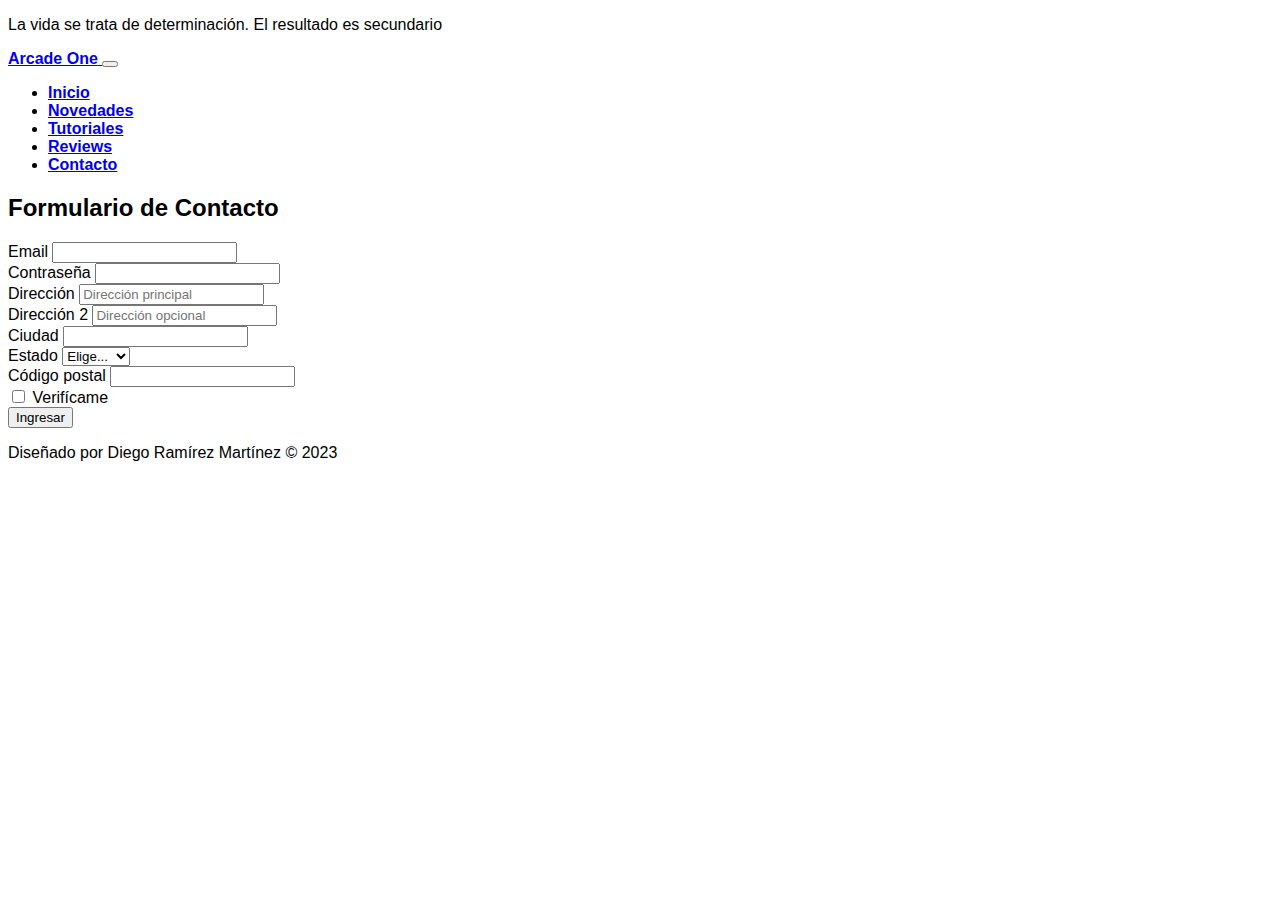
==== contacto.html @ 2f7d4e26 "segundaPreentregaCoder" ====
<!doctype html>
<html lang="en">

<head>
    <meta charset="utf-8">
    <meta name="viewport" content="width=device-width, initial-scale=1">

    <!-- Bootstrap CSS -->
    <link href="https://cdn.jsdelivr.net/npm/bootstrap@5.1.3/dist/css/bootstrap.min.css" rel="stylesheet"
        integrity="sha384-1BmE4kWBq78iYhFldvKuhfTAU6auU8tT94WrHftjDbrCEXSU1oBoqyl2QvZ6jIW3" crossorigin="anonymous">
    <link rel="stylesheet" href="css/styles-contacto.css">
    <link rel="icon" href="css/img/icon web arcade one.png">

    <title>Contacto</title>
</head>

<body>

    <header class="container-fluid bg-primary d-flex justify-content-center">
        <p class="text-light mb-0 p-2 fs-6 frase">La vida se trata de determinación. El resultado es secundario</p>
    </header>
    <!--==============================================-->
    <!--MENU-->
    <!--==============================================-->
    <nav class="navbar navbar-expand-lg navbar-dark bg-dark p-3" id="menu">
        <div class="container-fluid">
            <a class="navbar-brand" href="#">
                <span class="text-light fs-5 fw-bold">Arcade One</span>
                <!--meti el texto del navbar en un elemento span para darle estilos-->
            </a>
            <button class="navbar-toggler" type="button" data-bs-toggle="collapse" data-bs-target="#navbarNav"
                aria-controls="navbarNav" aria-expanded="false" aria-label="Toggle navigation">
                <span class="navbar-toggler-icon"></span>
            </button>
            <div class="collapse navbar-collapse" id="navbarNav">
                <ul class="navbar-nav">
                    <li class="nav-item">
                        <a class="nav-link active" aria-current="page" href="index.html">Inicio</a>
                    </li>
                    <li class="nav-item">
                        <a class="nav-link" href="novedades.html">Novedades</a>
                    </li>
                    <li class="nav-item">
                        <a class="nav-link" href="tutoriales.html">Tutoriales</a>
                    </li>
                    <li class="nav-item">
                        <a class="nav-link" href="reviews.html">Reviews</a>
                    </li>
                    <li class="nav-item">
                        <a class="nav-link" href="contacto.html">Contacto</a>
                    </li>
                </ul>
            </div>
        </div>
    </nav>

    <!--==============================================-->
    <!--FIN MENU-->
    <!--==============================================-->

    <div class="container-fluid d-Flex justify-content-center ">
        <h2 class="text-center pb-3 pt-3 text-primary ">Formulario de Contacto</h2>
    </div>

    <form class="row g-3 pb-3 my-3 pt-3 bg-dark text-light container-fluid w-50 mx-auto justify-content-center formulario">
        <div class="col-md-6">
          <label for="inputEmail4" class="form-label">Email</label>
          <input type="email" class="form-control" id="inputEmail4">
        </div>
        <div class="col-md-6">
          <label for="inputPassword4" class="form-label">Contraseña</label>
          <input type="password" class="form-control" id="inputPassword4">
        </div>
        <div class="col-12">
          <label for="inputAddress" class="form-label">Dirección</label>
          <input type="text" class="form-control" id="inputAddress" placeholder="Dirección principal">
        </div>
        <div class="col-12">
          <label for="inputAddress2" class="form-label">Dirección 2</label>
          <input type="text" class="form-control" id="inputAddress2" placeholder="Dirección opcional">
        </div>
        <div class="col-md-6">
          <label for="inputCity" class="form-label">Ciudad</label>
          <input type="text" class="form-control" id="inputCity">
        </div>
        <div class="col-md-4">
          <label for="inputState" class="form-label">Estado</label>
          <select id="inputState" class="form-select">
            <option selected>Elige...</option>
            <option>Casado</option>
            <option>Soltero</option>
          </select>
        </div>
        <div class="col-md-2">
          <label for="inputZip" class="form-label">Código postal</label>
          <input type="text" class="form-control" id="inputZip">
        </div>
        <div class="col-12">
          <div class="form-check">
            <input class="form-check-input" type="checkbox" id="gridCheck">
            <label class="form-check-label" for="gridCheck">
              Verifícame
            </label>
          </div>
        </div>
        <div class="col-12">
          <button type="submit" class="btn btn-primary">Ingresar</button>
        </div>
      </form>
   

    <footer>
        <div class="container-fluid bg-primary d-Flex text-center">
            <div class="col-12">
                <p class="text-light mb-0 p-2 fs-6">
                    Diseñado por Diego Ramírez Martínez &copy; 2023
                </p>
            </div>
        </div>
    </footer>





    <script src="https://cdn.jsdelivr.net/npm/bootstrap@5.1.3/dist/js/bootstrap.bundle.min.js"
        integrity="sha384-ka7Sk0Gln4gmtz2MlQnikT1wXgYsOg+OMhuP+IlRH9sENBO0LRn5q+8nbTov4+1p"
        crossorigin="anonymous"></script>


</body>

</html>
---- css/styles-contacto.css ----
body{
    font-family: Verdana, Geneva, Tahoma, sans-serif;
    overflow-x: hidden; /*para que el texto no sobrepase el cuadro o elemento que lo contiene*/
}

#menu a{
    font-size: 18;
    font-weight: bold;    
}

#menu li > a:hover{
    color: rgb(5, 166, 246);
}



@media (max-width:768px){
    .formulario{
        width: 90% !important;
    }

    .frase{
        text-align: center;
        font-size: 12px !important;
    }
}
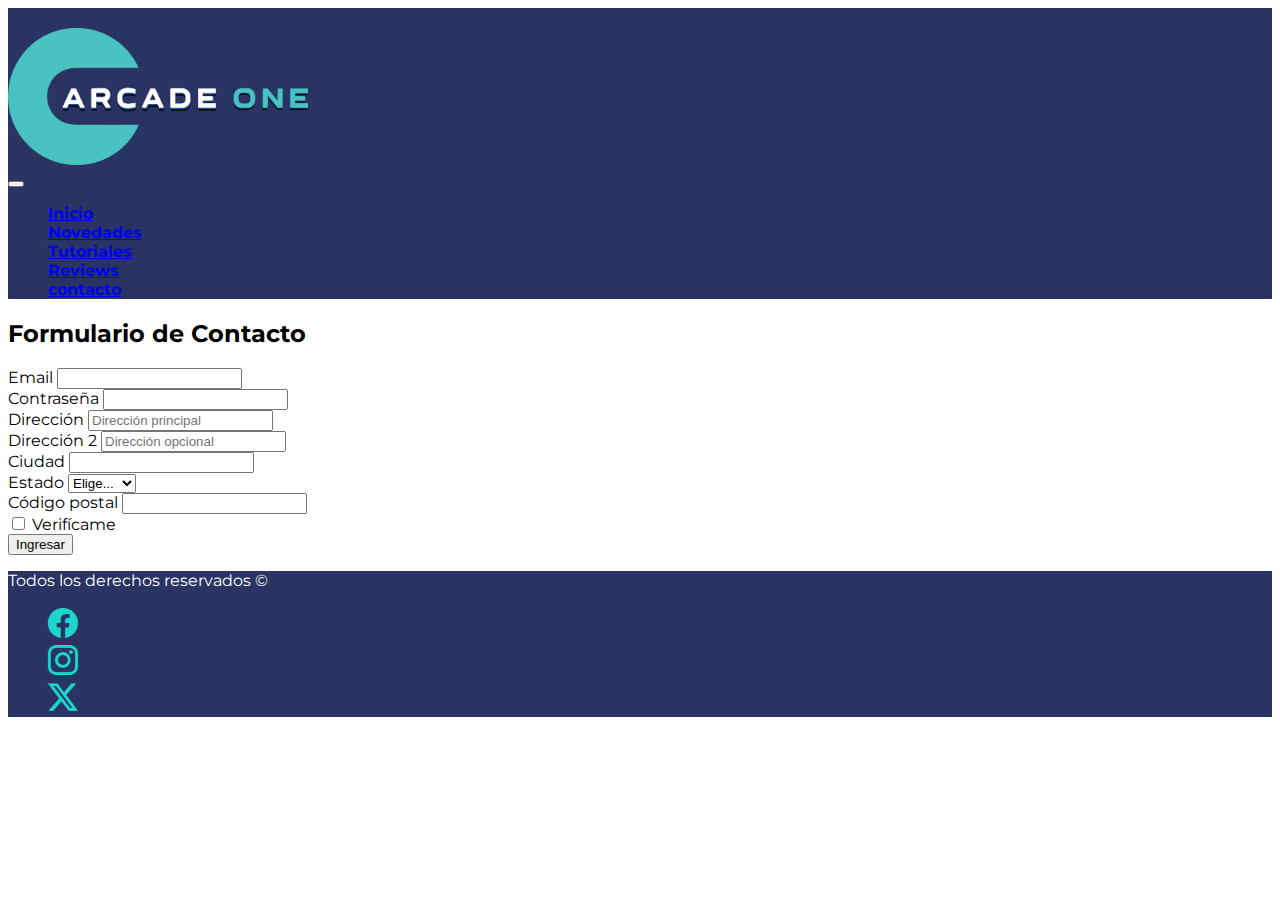
==== commit 2fbe20ae: "actualizacion sitio" ====
--- a/contacto.html
+++ b/contacto.html
@@ -8,52 +8,66 @@
     <!-- Bootstrap CSS -->
     <link href="https://cdn.jsdelivr.net/npm/bootstrap@5.1.3/dist/css/bootstrap.min.css" rel="stylesheet"
         integrity="sha384-1BmE4kWBq78iYhFldvKuhfTAU6auU8tT94WrHftjDbrCEXSU1oBoqyl2QvZ6jIW3" crossorigin="anonymous">
+    <link href="https://fonts.googleapis.com/css2?family=Material+Symbols+Outlined" rel="stylesheet" />
+    <link rel="stylesheet" href="https://cdn.jsdelivr.net/npm/bootstrap-icons@1.11.1/font/bootstrap-icons.css">
+    <link rel="preconnect" href="https://fonts.googleapis.com">
+    <link rel="preconnect" href="https://fonts.gstatic.com" crossorigin>
+    <link href="https://fonts.googleapis.com/css2?family=Montserrat:wght@300;400;500;700;800&display=swap"
+        rel="stylesheet">
+    <link rel="icon" href="css/img/icon web arcade one.png">
     <link rel="stylesheet" href="css/styles-contacto.css">
-    <link rel="icon" href="css/img/icon web arcade one.png">
 
     <title>Contacto</title>
 </head>
 
 <body>
 
-    <header class="container-fluid bg-primary d-flex justify-content-center">
-        <p class="text-light mb-0 p-2 fs-6 frase">La vida se trata de determinación. El resultado es secundario</p>
-    </header>
-    <!--==============================================-->
-    <!--MENU-->
-    <!--==============================================-->
-    <nav class="navbar navbar-expand-lg navbar-dark bg-dark p-3" id="menu">
-        <div class="container-fluid">
-            <a class="navbar-brand" href="#">
-                <span class="text-light fs-5 fw-bold">Arcade One</span>
-                <!--meti el texto del navbar en un elemento span para darle estilos-->
-            </a>
-            <button class="navbar-toggler" type="button" data-bs-toggle="collapse" data-bs-target="#navbarNav"
-                aria-controls="navbarNav" aria-expanded="false" aria-label="Toggle navigation">
-                <span class="navbar-toggler-icon"></span>
-            </button>
-            <div class="collapse navbar-collapse" id="navbarNav">
-                <ul class="navbar-nav">
-                    <li class="nav-item">
-                        <a class="nav-link active" aria-current="page" href="index.html">Inicio</a>
-                    </li>
-                    <li class="nav-item">
-                        <a class="nav-link" href="novedades.html">Novedades</a>
-                    </li>
-                    <li class="nav-item">
-                        <a class="nav-link" href="tutoriales.html">Tutoriales</a>
-                    </li>
-                    <li class="nav-item">
-                        <a class="nav-link" href="reviews.html">Reviews</a>
-                    </li>
-                    <li class="nav-item">
-                        <a class="nav-link" href="contacto.html">Contacto</a>
-                    </li>
-                </ul>
-            </div>
+  <header>
+
+    <div class="container-fluid banner-up">
+      <div class="row">
+        <div class="col-md-12">
+          <div class="d-flex justify-content-center">
+            <img class="img-fluid logo-item" src="css/img/arcadeone_logo_site.png" alt="">
+          </div>
         </div>
+      </div>
+    </div>
+
+    </div>
+
+    <nav class="navbar navbar-expand-lg navbar-dark  p-3 pb-3" id="menu">
+      <div class="container-fluid">
+        <a class="navbar-brand" href="#">
+          <!--<span class="text-light fs-5 fw-bold">Arcade One</span>-->
+          <!--meti el texto del navbar en un elemento span para darle estilos-->
+        </a>
+        <button class="navbar-toggler" type="button" data-bs-toggle="collapse" data-bs-target="#navbarNav"
+          aria-controls="navbarNav" aria-expanded="false" aria-label="Toggle navigation">
+          <span class="navbar-toggler-icon"></span>
+        </button>
+        <div class="collapse navbar-collapse" id="navbarNav">
+          <ul class="navbar-nav position-absolute top-50 start-50 translate-middle">
+            <li class="nav-item">
+              <a class="nav-link " aria-current="page" href="index.html">Inicio</a>
+            </li>
+            <li class="nav-item">
+              <a class="nav-link " href="novedades.html">Novedades</a>
+            </li>
+            <li class="nav-item">
+              <a class="nav-link " href="tutoriales.html">Tutoriales</a>
+            </li>
+            <li class="nav-item">
+              <a class="nav-link active" href="reviews.html">Reviews</a>
+            </li>
+            <li class="nav-item">
+              <a class="nav-link" href="contacto.html">contacto</a>
+            </li>
+          </ul>
+        </div>
+      </div>
     </nav>
-
+  </header>
     <!--==============================================-->
     <!--FIN MENU-->
     <!--==============================================-->
@@ -109,12 +123,16 @@
       </form>
    
 
-    <footer>
-        <div class="container-fluid bg-primary d-Flex text-center">
-            <div class="col-12">
-                <p class="text-light mb-0 p-2 fs-6">
-                    Diseñado por Diego Ramírez Martínez &copy; 2023
-                </p>
+      <footer class="py-4">
+        <div class="container align-items-center">
+            <div class="row">
+                <p class="col-md-6 pt-3">Todos los derechos reservados &copy;</p>
+                <ul class="col-md-2 ms-auto d-flex flex-row pt-1">
+                    <li class="px-2"><a href="#"><i class="bi bi-facebook"></i></a></li>
+                    <li class="px-2"><a href="#"><i class="bi bi-instagram"></i></a></li>
+                    <li class="px-2"><a href="#"><i class="bi bi-twitter-x"></i></a></li>
+
+                </ul>
             </div>
         </div>
     </footer>
--- a/css/styles-contacto.css
+++ b/css/styles-contacto.css
@@ -1,6 +1,30 @@
 body{
-    font-family: Verdana, Geneva, Tahoma, sans-serif;
+    font-family: 'Montserrat', sans-serif;
+   
     overflow-x: hidden; /*para que el texto no sobrepase el cuadro o elemento que lo contiene*/
+}
+
+.banner-up{
+    background: #293462;
+}
+
+.logo-item{   
+    padding-top: 20px;
+    max-width: 300px;
+    max-height: 300px;
+}
+
+.encabezado{
+    background: #293462;
+}
+
+.subtitulos{
+    color: #EA5455;
+}
+/*///////////////MENU///////////////*/
+
+.navbar{
+    background: #293462;
 }
 
 #menu a{
@@ -9,7 +33,29 @@
 }
 
 #menu li > a:hover{
-    color: rgb(5, 166, 246);
+    color: #1CD6CE;
+}
+
+
+/*///////////////MENU///////////////*/
+#menu a{
+    font-size: 18;
+    font-weight: bold;    
+}
+
+footer{
+    background-color: #293462;
+    color: white;
+}
+
+ul{
+    list-style: none;
+}
+
+
+.bi-facebook, .bi-instagram, .bi-twitter-x{
+    font-size: 30px;
+    color: #1CD6CE;
 }
 
 
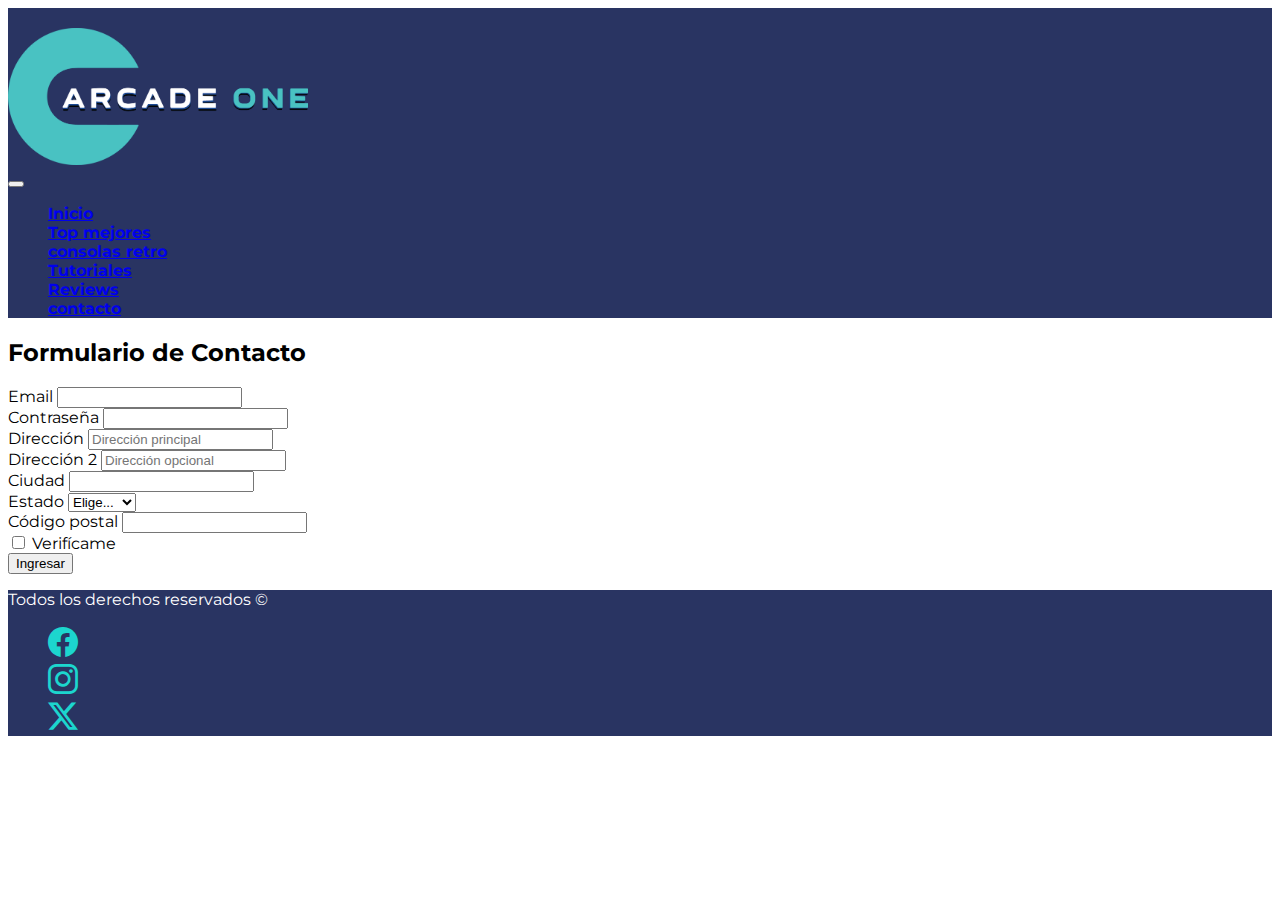
==== commit 1bcf7af9: "ESQUEELTO BASE, CONTENIDOS, CAMBIO MENUS, FUENTES" ====
--- a/contacto.html
+++ b/contacto.html
@@ -28,7 +28,7 @@
       <div class="row">
         <div class="col-md-12">
           <div class="d-flex justify-content-center">
-            <img class="img-fluid logo-item" src="css/img/arcadeone_logo_site.png" alt="">
+            <a href="index.html"><img class="img-fluid logo-item" src="css/img/arcadeone_logo_site.png" alt="Arcade one logo"></a>
           </div>
         </div>
       </div>
@@ -37,7 +37,7 @@
     </div>
 
     <nav class="navbar navbar-expand-lg navbar-dark  p-3 pb-3" id="menu">
-      <div class="container-fluid">
+      <div class="container">
         <a class="navbar-brand" href="#">
           <!--<span class="text-light fs-5 fw-bold">Arcade One</span>-->
           <!--meti el texto del navbar en un elemento span para darle estilos-->
@@ -47,21 +47,24 @@
           <span class="navbar-toggler-icon"></span>
         </button>
         <div class="collapse navbar-collapse" id="navbarNav">
-          <ul class="navbar-nav position-absolute top-50 start-50 translate-middle">
+          <ul class="navbar-nav mx-auto text-uppercase">
             <li class="nav-item">
               <a class="nav-link " aria-current="page" href="index.html">Inicio</a>
             </li>
             <li class="nav-item">
-              <a class="nav-link " href="novedades.html">Novedades</a>
+              <a class="nav-link " aria-current="page" href="topMejores.html">Top mejores</a>
+            </li>
+            <li class="nav-item">
+              <a class="nav-link" href="consolasRetro.html">consolas retro</a>
             </li>
             <li class="nav-item">
               <a class="nav-link " href="tutoriales.html">Tutoriales</a>
             </li>
             <li class="nav-item">
-              <a class="nav-link active" href="reviews.html">Reviews</a>
+              <a class="nav-link" href="reviews.html">Reviews</a>
             </li>
             <li class="nav-item">
-              <a class="nav-link" href="contacto.html">contacto</a>
+              <a class="nav-link active" href="contacto.html">contacto</a>
             </li>
           </ul>
         </div>
--- a/css/styles-contacto.css
+++ b/css/styles-contacto.css
@@ -1,72 +1,83 @@
-body{
-    font-family: 'Montserrat', sans-serif;
-   
-    overflow-x: hidden; /*para que el texto no sobrepase el cuadro o elemento que lo contiene*/
+/* line 1, ../../../../../../../../../../../../../Users/diegoramirez/Documents/coder-entrega2/coder-entrega2/sass/styles-contacto.scss */
+body {
+  font-family: 'Montserrat', sans-serif;
+  overflow-x: hidden;
+  /*para que el texto no sobrepase el cuadro o elemento que lo contiene*/
 }
 
-.banner-up{
-    background: #293462;
+/* line 7, ../../../../../../../../../../../../../Users/diegoramirez/Documents/coder-entrega2/coder-entrega2/sass/styles-contacto.scss */
+.banner-up {
+  background: #293462;
 }
 
-.logo-item{   
-    padding-top: 20px;
-    max-width: 300px;
-    max-height: 300px;
+/* line 11, ../../../../../../../../../../../../../Users/diegoramirez/Documents/coder-entrega2/coder-entrega2/sass/styles-contacto.scss */
+.logo-item {
+  padding-top: 20px;
+  max-width: 300px;
+  max-height: 300px;
 }
 
-.encabezado{
-    background: #293462;
+/* line 17, ../../../../../../../../../../../../../Users/diegoramirez/Documents/coder-entrega2/coder-entrega2/sass/styles-contacto.scss */
+.encabezado {
+  background: #293462;
 }
 
-.subtitulos{
-    color: #EA5455;
-}
-/*///////////////MENU///////////////*/
-
-.navbar{
-    background: #293462;
+/* line 21, ../../../../../../../../../../../../../Users/diegoramirez/Documents/coder-entrega2/coder-entrega2/sass/styles-contacto.scss */
+.subtitulos {
+  color: #EA5455;
 }
 
-#menu a{
-    font-size: 18;
-    font-weight: bold;    
+/*///////////////MENU///////////////*/
+/* line 26, ../../../../../../../../../../../../../Users/diegoramirez/Documents/coder-entrega2/coder-entrega2/sass/styles-contacto.scss */
+.navbar {
+  background: #293462;
 }
 
-#menu li > a:hover{
-    color: #1CD6CE;
+/* line 30, ../../../../../../../../../../../../../Users/diegoramirez/Documents/coder-entrega2/coder-entrega2/sass/styles-contacto.scss */
+#menu a {
+  font-size: 18;
+  font-weight: bold;
 }
 
+/* line 35, ../../../../../../../../../../../../../Users/diegoramirez/Documents/coder-entrega2/coder-entrega2/sass/styles-contacto.scss */
+#menu li > a:hover {
+  color: #1CD6CE;
+}
 
 /*///////////////MENU///////////////*/
-#menu a{
-    font-size: 18;
-    font-weight: bold;    
+/* line 41, ../../../../../../../../../../../../../Users/diegoramirez/Documents/coder-entrega2/coder-entrega2/sass/styles-contacto.scss */
+#menu a {
+  font-size: 18;
+  font-weight: bold;
 }
 
-footer{
-    background-color: #293462;
-    color: white;
+/* line 46, ../../../../../../../../../../../../../Users/diegoramirez/Documents/coder-entrega2/coder-entrega2/sass/styles-contacto.scss */
+footer {
+  background-color: #293462;
+  color: white;
 }
 
-ul{
-    list-style: none;
+/* line 51, ../../../../../../../../../../../../../Users/diegoramirez/Documents/coder-entrega2/coder-entrega2/sass/styles-contacto.scss */
+ul {
+  list-style: none;
 }
 
-
-.bi-facebook, .bi-instagram, .bi-twitter-x{
-    font-size: 30px;
-    color: #1CD6CE;
+/* line 56, ../../../../../../../../../../../../../Users/diegoramirez/Documents/coder-entrega2/coder-entrega2/sass/styles-contacto.scss */
+.bi-facebook, .bi-instagram, .bi-twitter-x {
+  font-size: 30px;
+  color: #1CD6CE;
 }
 
+@media (max-width: 768px) {
+  /* line 64, ../../../../../../../../../../../../../Users/diegoramirez/Documents/coder-entrega2/coder-entrega2/sass/styles-contacto.scss */
+  .formulario {
+    width: 90% !important;
+  }
+  /* line 68, ../../../../../../../../../../../../../Users/diegoramirez/Documents/coder-entrega2/coder-entrega2/sass/styles-contacto.scss */
+  .frase {
+    text-align: center;
+    font-size: 12px !important;
+  }
+}
 
-
-@media (max-width:768px){
-    .formulario{
-        width: 90% !important;
-    }
-
-    .frase{
-        text-align: center;
-        font-size: 12px !important;
-    }
-}+/*# sourceMappingURL=styles-contacto.css.map */